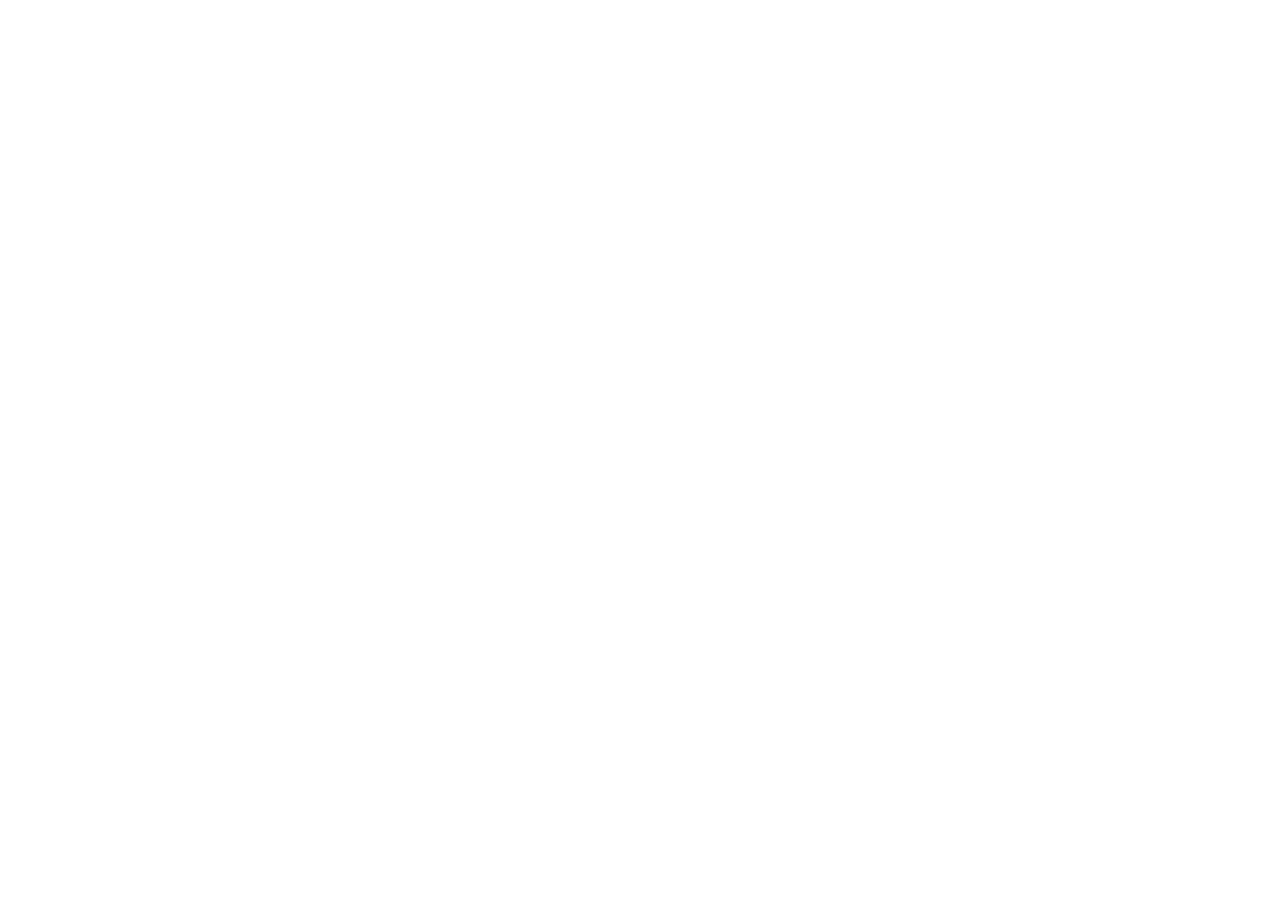
==== basik JS/index.html @ a5781af3 "create stats div*4" ====
<!DOCTYPE html>
<html lang="en">
  <head>
    <meta charset="UTF-8" />
    <meta name="viewport" content="width=device-width, initial-scale=1.0" />
    <link rel="stylesheet" href="./index.css" />
    <title>RPG - Dragon Repeller</title>
  </head>
  <body>
    <div id="game">
      <div id="stats"></div>
      <div id="controls"></div>
      <div id="monsterStats"></div>
      <div id="text"></div>
    </div>
  </body>
</html>
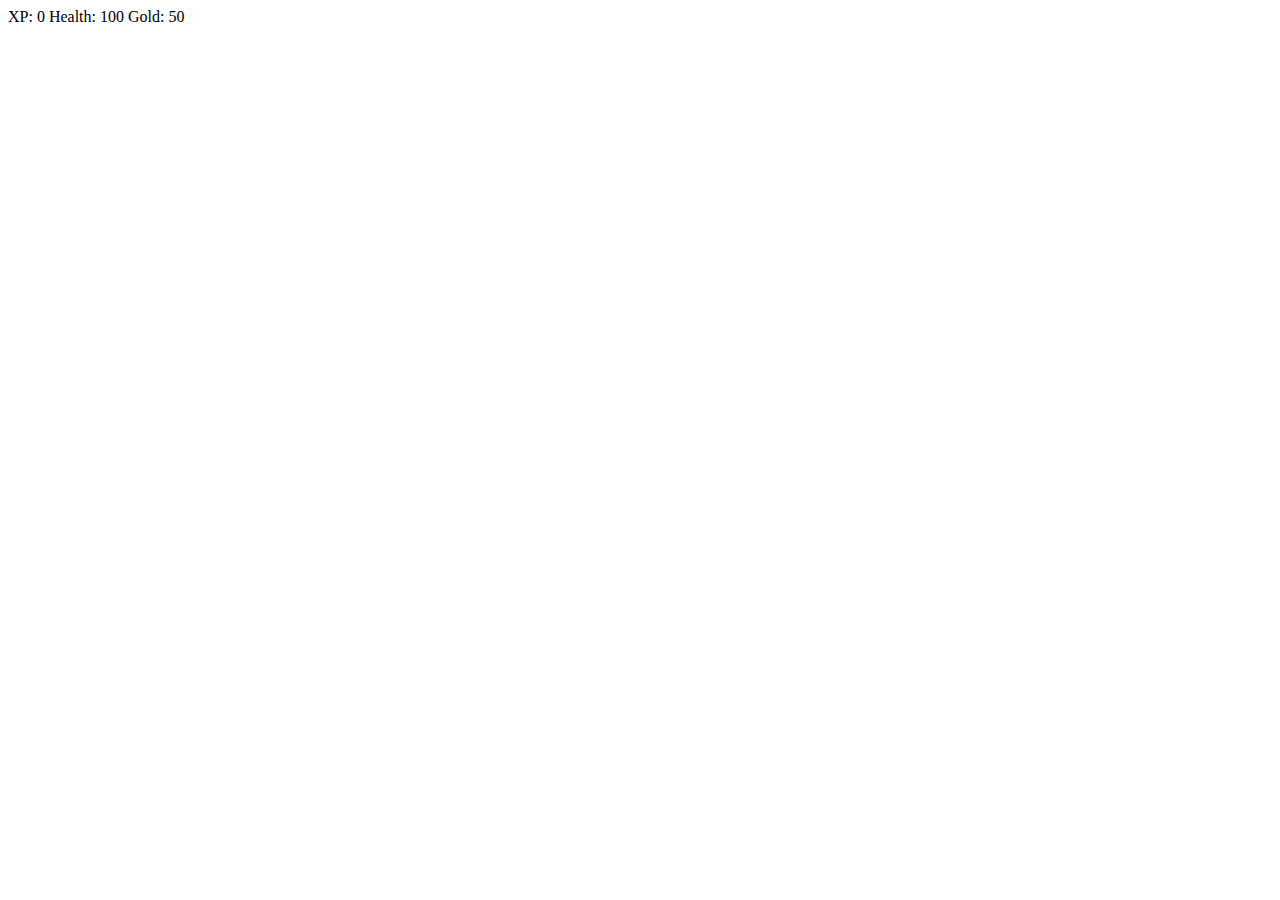
==== commit f7f4321c: "div stat:s: 3spans" ====
--- a/basik JS/index.html
+++ b/basik JS/index.html
@@ -8,7 +8,11 @@
   </head>
   <body>
     <div id="game">
-      <div id="stats"></div>
+      <div id="stats">
+        <span class="stat">XP: 0</span>
+        <span class="stat">Health: 100</span>
+        <span class="stat">Gold: 50</span>
+      </div>
       <div id="controls"></div>
       <div id="monsterStats"></div>
       <div id="text"></div>
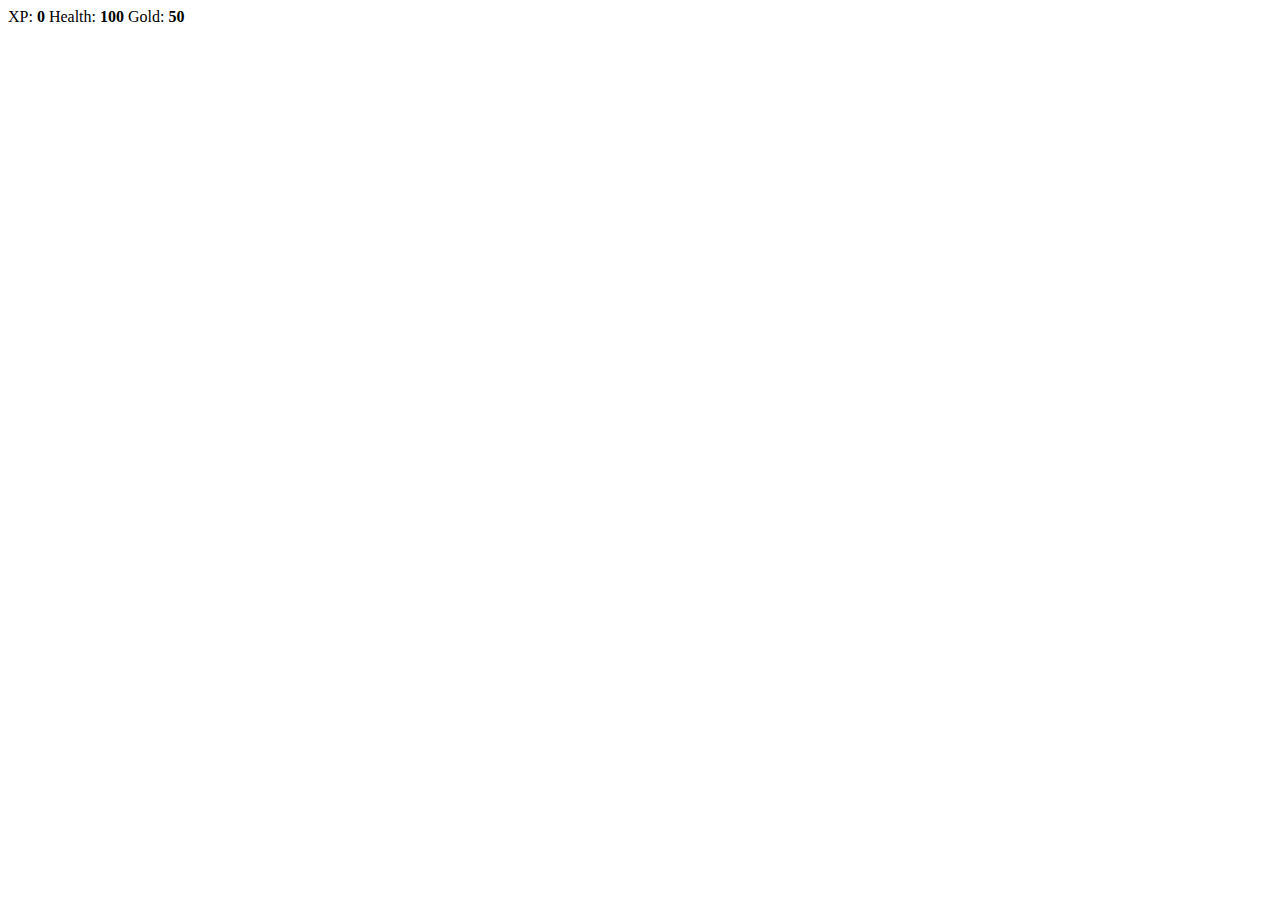
==== commit 34379a7b: "div stats: change text" ====
--- a/basik JS/index.html
+++ b/basik JS/index.html
@@ -9,9 +9,15 @@
   <body>
     <div id="game">
       <div id="stats">
-        <span class="stat">XP: 0</span>
-        <span class="stat">Health: 100</span>
-        <span class="stat">Gold: 50</span>
+        <span class="stat"
+          >XP: <strong><span id="xpText">0</span></strong></span
+        >
+        <span class="stat"
+          >Health: <strong><span id="healthText">100</span></strong></span
+        >
+        <span class="stat"
+          >Gold: <strong><span id="goldText">50</span></strong></span
+        >
       </div>
       <div id="controls"></div>
       <div id="monsterStats"></div>
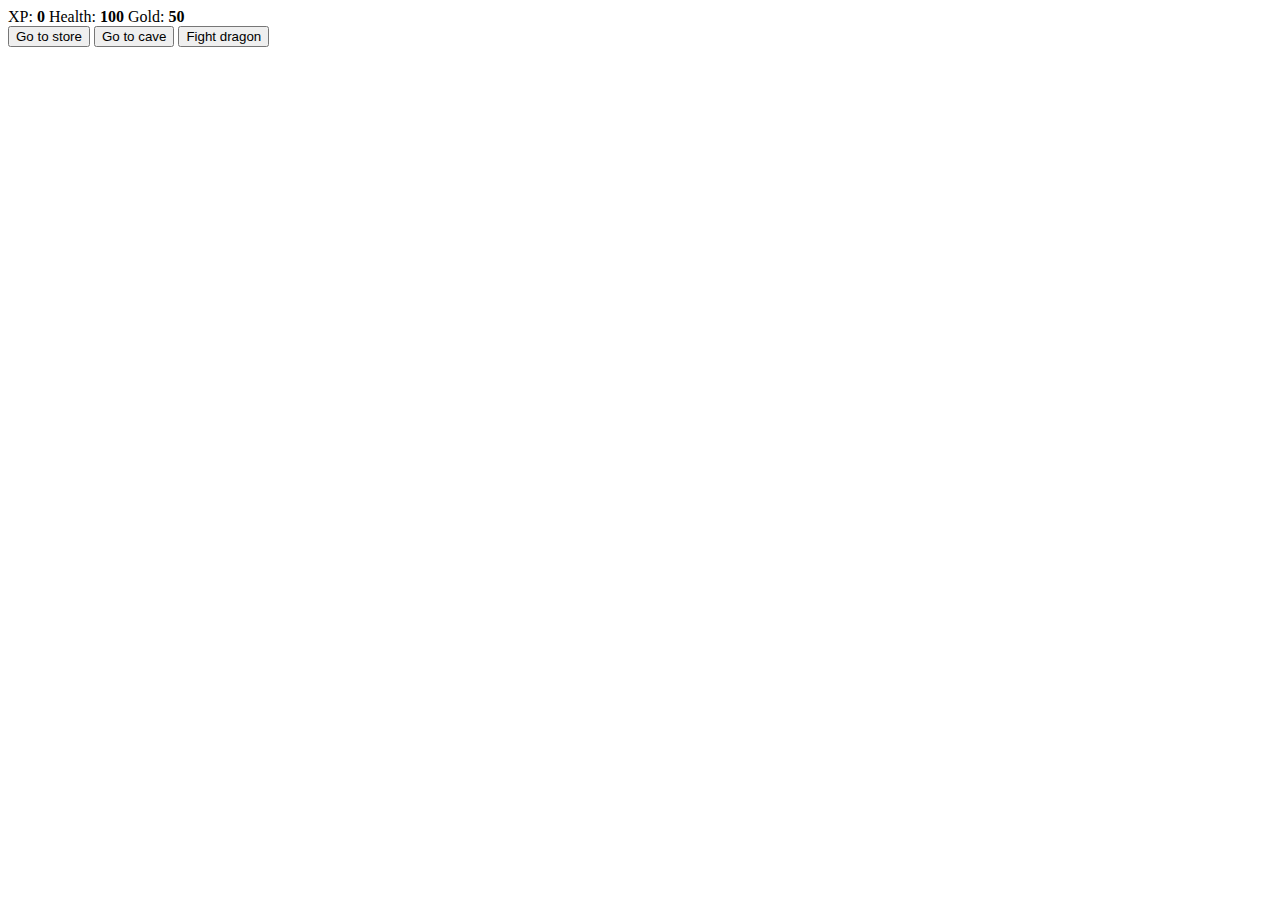
==== commit f27fb7e8: "div controls: 3 buttons" ====
--- a/basik JS/index.html
+++ b/basik JS/index.html
@@ -19,7 +19,11 @@
           >Gold: <strong><span id="goldText">50</span></strong></span
         >
       </div>
-      <div id="controls"></div>
+      <div id="controls">
+        <button id="button1">Go to store</button>
+        <button id="button2">Go to cave</button>
+        <button id="button3">Fight dragon</button>
+      </div>
       <div id="monsterStats"></div>
       <div id="text"></div>
     </div>
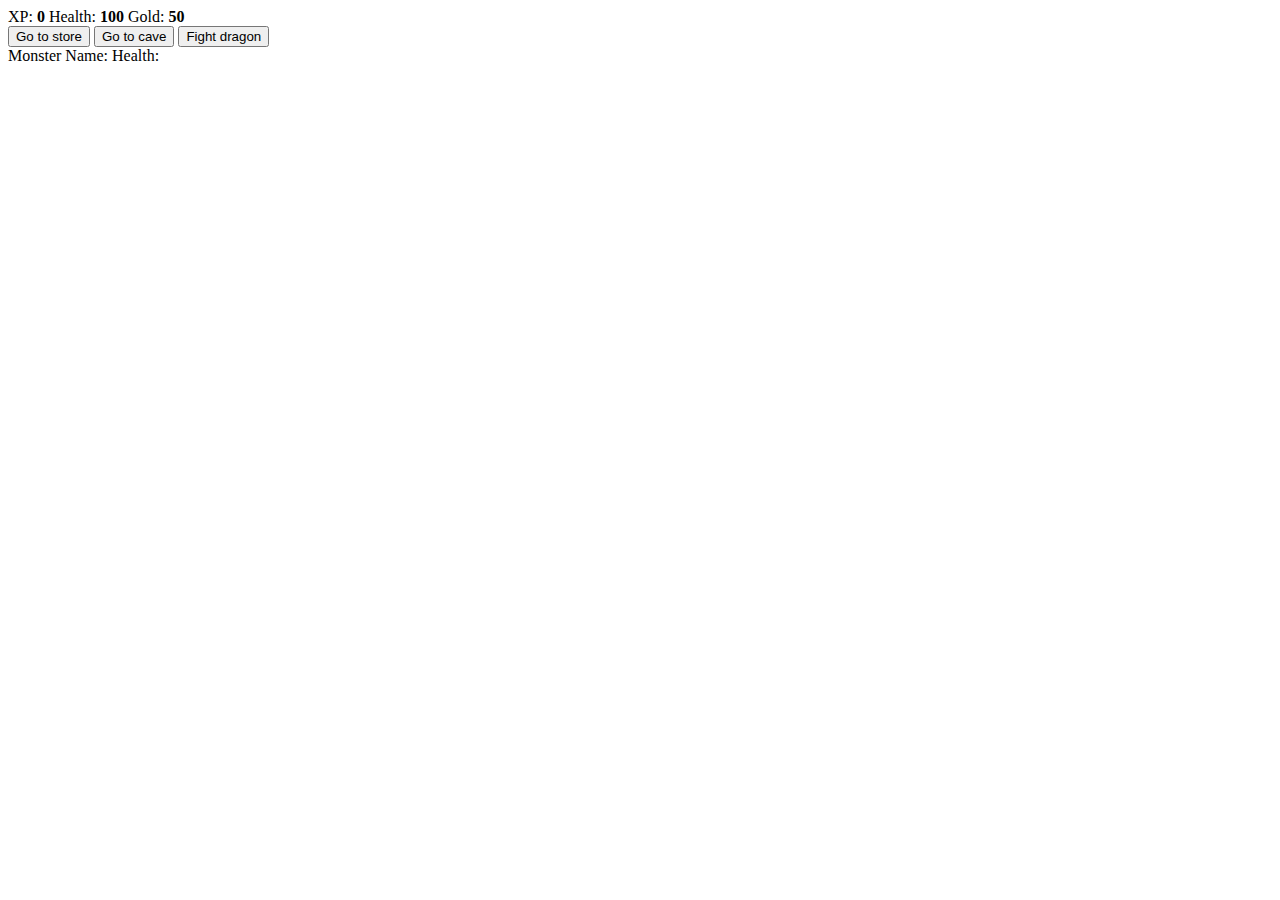
==== commit 1eee97a8: "div monster: 2span" ====
--- a/basik JS/index.html
+++ b/basik JS/index.html
@@ -24,7 +24,14 @@
         <button id="button2">Go to cave</button>
         <button id="button3">Fight dragon</button>
       </div>
-      <div id="monsterStats"></div>
+      <div id="monsterStats">
+        <span class="stat"
+          >Monster Name: <strong><span></span></strong
+        ></span>
+        <span class="stat"
+          >Health: <strong><span></span></strong
+        ></span>
+      </div>
       <div id="text"></div>
     </div>
   </body>
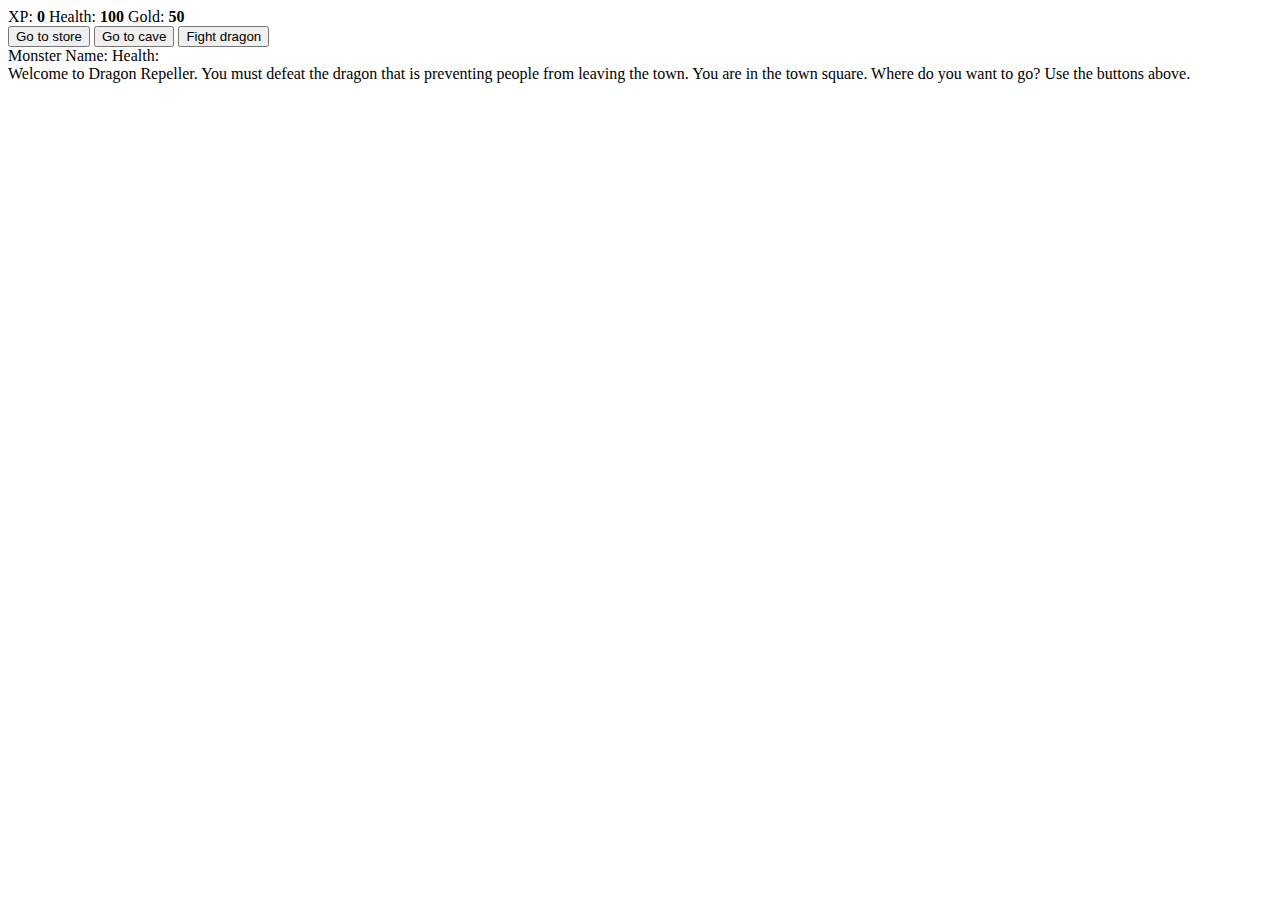
==== commit e8852528: "div text: put text" ====
--- a/basik JS/index.html
+++ b/basik JS/index.html
@@ -32,7 +32,11 @@
           >Health: <strong><span></span></strong
         ></span>
       </div>
-      <div id="text"></div>
+      <div id="text">
+        Welcome to Dragon Repeller. You must defeat the dragon that is
+        preventing people from leaving the town. You are in the town square.
+        Where do you want to go? Use the buttons above.
+      </div>
     </div>
   </body>
 </html>
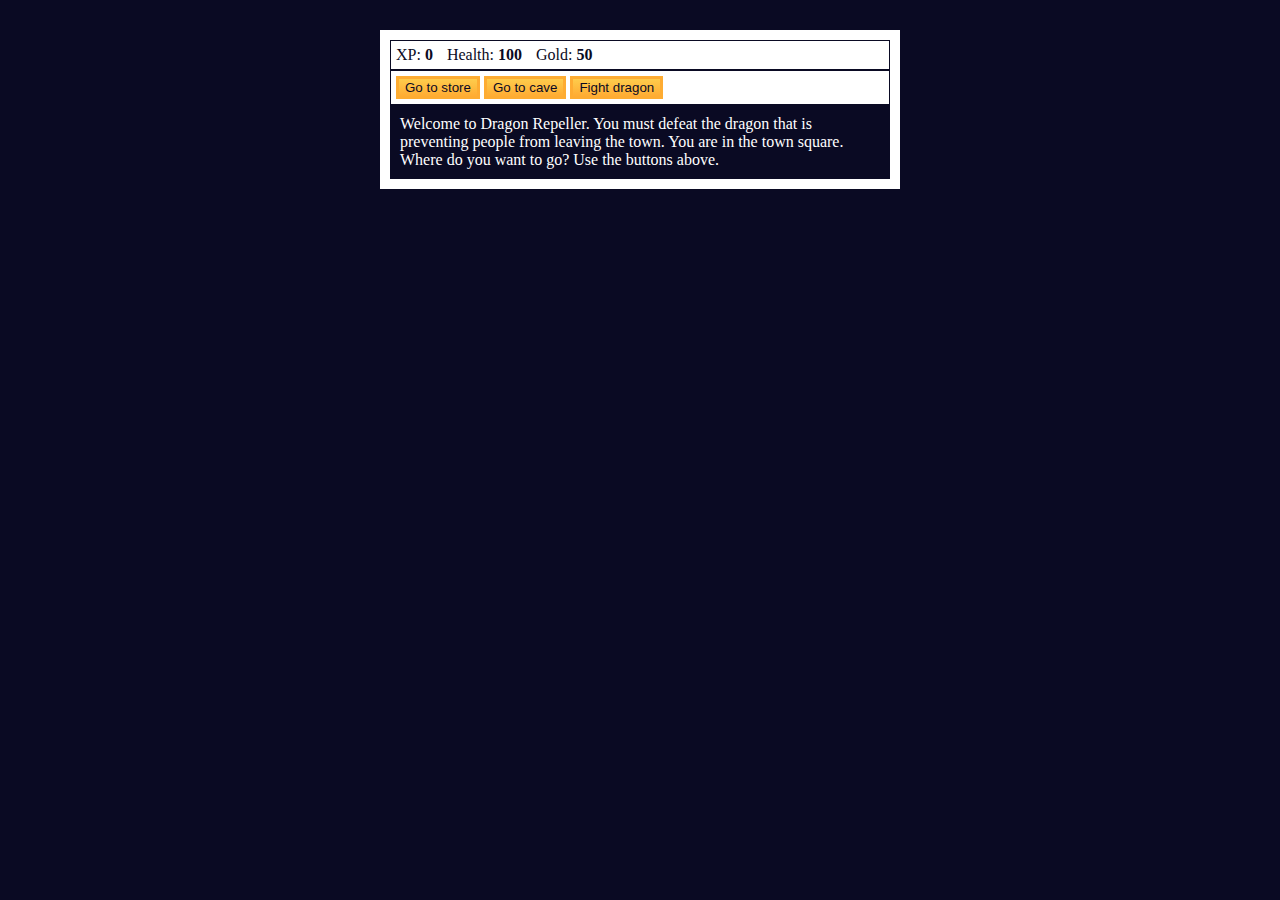
==== commit 53e1c449: "add script.js" ====
--- a/basik JS/index.html
+++ b/basik JS/index.html
@@ -37,6 +37,7 @@
         preventing people from leaving the town. You are in the town square.
         Where do you want to go? Use the buttons above.
       </div>
+      <script src="./script.js"></script>
     </div>
   </body>
 </html>
--- a/basik JS/index.css
+++ b/basik JS/index.css
@@ -0,0 +1,39 @@
+body {
+  background-color: #0a0a23;
+}
+#text {
+  background-color: #0a0a23;
+  color: #ffffff;
+  padding: 10px;
+}
+#game {
+  max-width: 500px;
+  max-height: 400px;
+  background-color: #ffffff;
+  color: #ffffff;
+  margin: 30px auto 0px;
+  padding: 10px;
+}
+#controls,
+#stats {
+  border: 1px solid #0a0a23;
+  color: #0a0a23;
+  padding: 5px;
+}
+#monsterStats {
+  border: 1px solid #0a0a23;
+  color: #ffffff;
+  padding: 5px;
+  background: #c70d0d;
+  display: none;
+}
+.stat {
+  padding-right: 10px;
+}
+button {
+  cursor: pointer;
+  color: #0a0a23;
+  background-color: #feac32;
+  background-image: linear-gradient(#fecc4c, #ffac33);
+  border: 3px solid #feac32;
+}
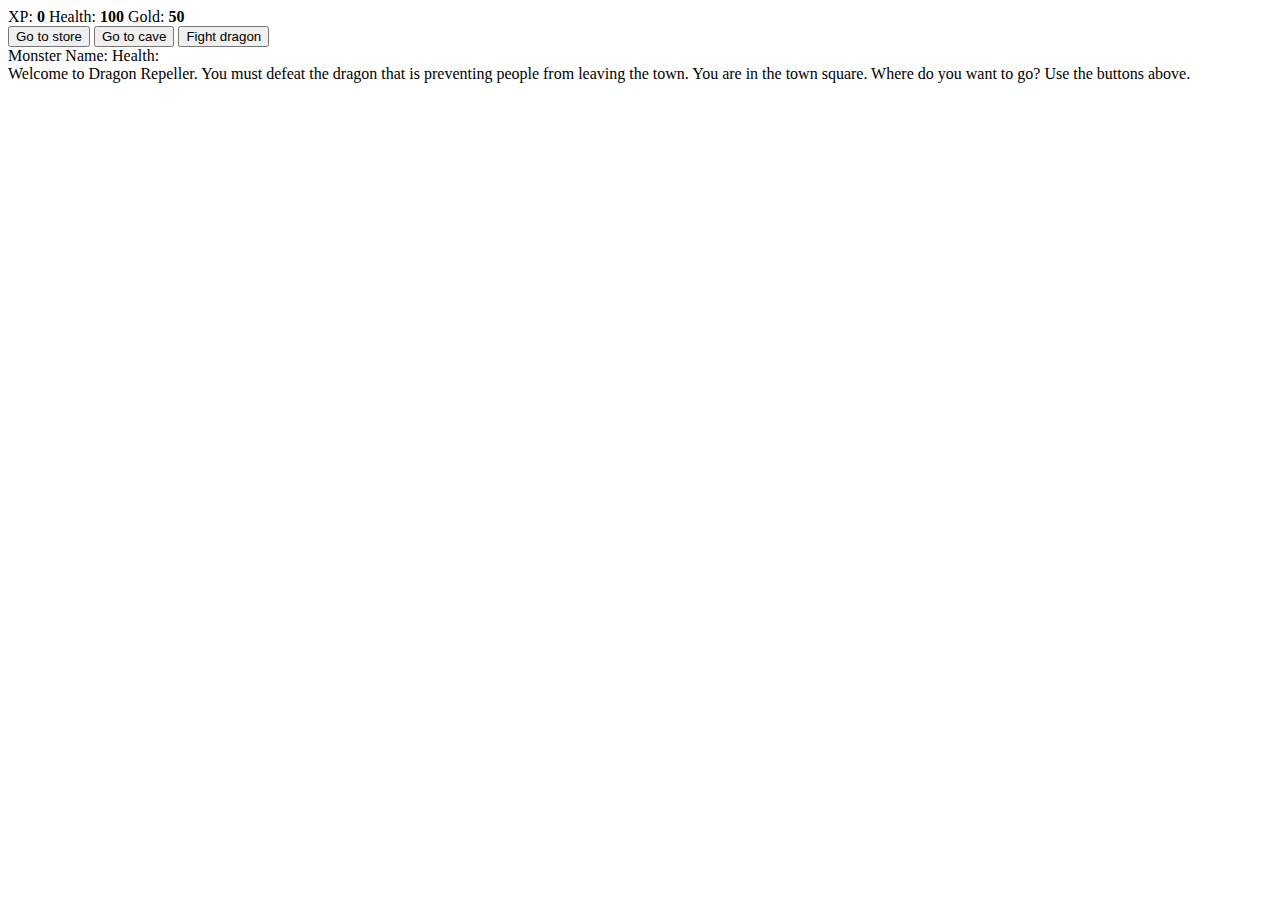
==== commit 4bb5a6a9: "html: final" ====
--- a/basik JS/index.html
+++ b/basik JS/index.html
@@ -1,9 +1,8 @@
 <!DOCTYPE html>
 <html lang="en">
   <head>
-    <meta charset="UTF-8" />
-    <meta name="viewport" content="width=device-width, initial-scale=1.0" />
-    <link rel="stylesheet" href="./index.css" />
+    <meta charset="utf-8" />
+    <link rel="stylesheet" href="./styles.css" />
     <title>RPG - Dragon Repeller</title>
   </head>
   <body>
@@ -26,10 +25,10 @@
       </div>
       <div id="monsterStats">
         <span class="stat"
-          >Monster Name: <strong><span></span></strong
+          >Monster Name: <strong><span id="monsterName"></span></strong
         ></span>
         <span class="stat"
-          >Health: <strong><span></span></strong
+          >Health: <strong><span id="monsterHealth"></span></strong
         ></span>
       </div>
       <div id="text">
@@ -37,7 +36,7 @@
         preventing people from leaving the town. You are in the town square.
         Where do you want to go? Use the buttons above.
       </div>
-      <script src="./script.js"></script>
     </div>
+    <script src="./script.js"></script>
   </body>
 </html>
